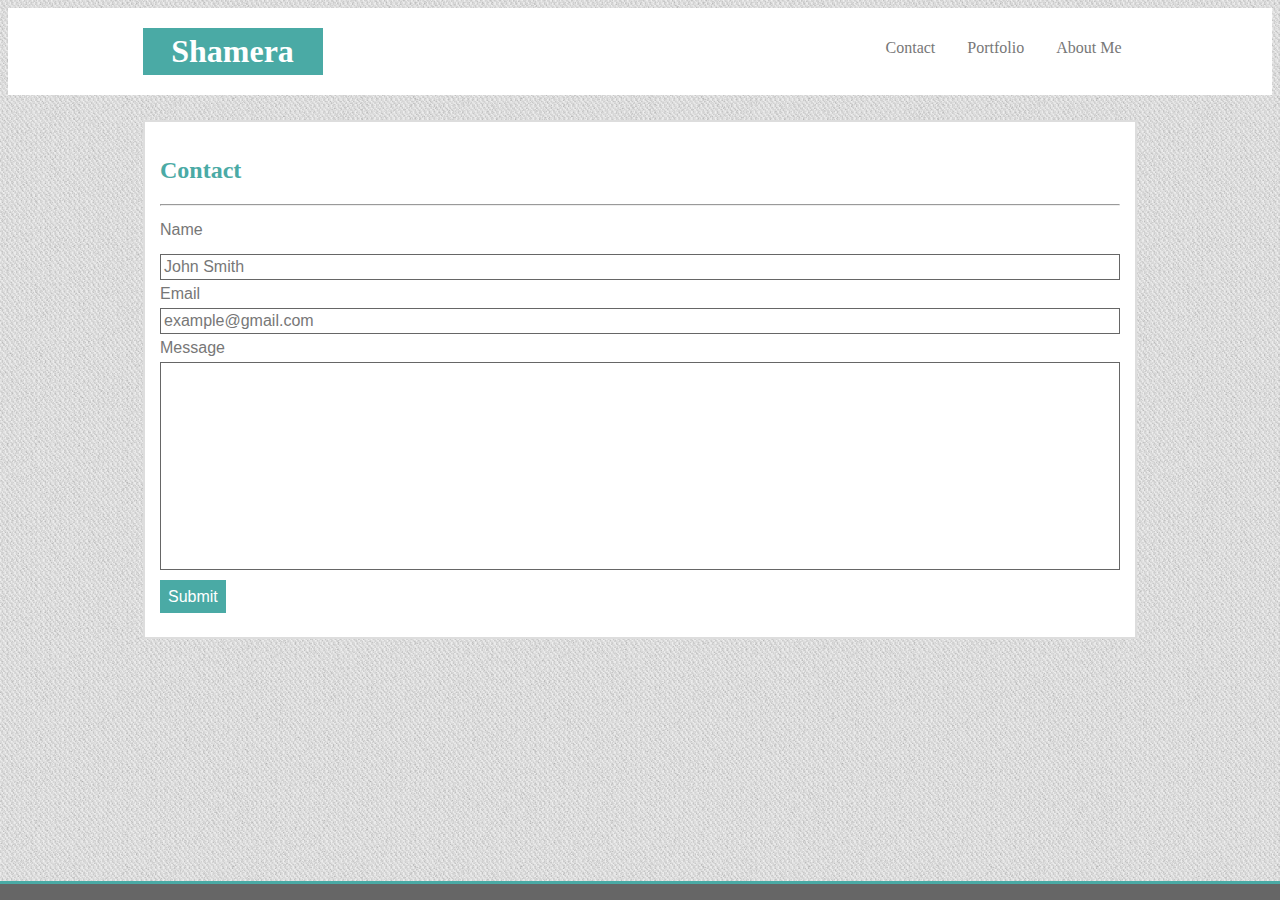
==== contact.html @ a5be6452 "intial site files" ====
<!DOCTYPE html>
<html lang="en">
<head>
    <meta charset="UTF-8">
    <meta name="viewport" content="width=device-width, initial-scale=1.0">
    <meta http-equiv="X-UA-Compatible" content="ie=edge">
    <title>Shamera Boozer</title>
    <link rel="stylesheet" type="text/css" href="assets/css/style.css">
</head>


<body>
    <div class="header">
        <div class="container">
                <h1 class="Shamera">Shamera</h1>
                <ul>       
                    <li><a href= "index.html"> About Me </a></li>
                    <li><a href= "portfolio.html"> Portfolio </a></li>
                    <li><a href= "contact.html"> Contact </a></li>
                </ul>
        </div>
    </div>
    
    
    <div class="main">
            <h2 class="AboutMe">Contact</h2> 
            <hr>
      
        <p style="line-height: 1;">
           
            Name
            <div class="JS"> John Smith</div>
            Email
            <div class= "Emails">example@gmail.com</div>
            Message
            <div class="Message"> </div>
            <br>

            


        
        
            <a href="#" class="button">Submit</a>
        </p>

    </div>

    <div class="footer">
        <p></p>
      </div>
    


          
    
</body>
</html>
---- assets/css/style.css ----
body {
    background-image: url("../cheap_diagonal_fabric.png");
    color: #777777;
    font-family: Georgia, 'Times New Roman', Times, serif;
}

.header {
  width:960;
  background: #ffffff;
  border: 1px #cccccc;
  margin-top: 0px;
  padding: 0px;
}

.Shamera {
  color: #ffffff;
  background-color: #4aaaa5;
  width: 170px;
  padding: 5px;
  margin: 20px;
  margin-left: 0px;
  text-align: center;
}

h1{
  display: inline-block;
}

ul {
  width: 300px;
  float:right;
  list-style-type: none;
  margin: 0;
  margin-top: 15px;
  margin-right: 0px;
  padding: 0;
  overflow: hidden;
  background-color: #ffffff;
}

li {
  margin-top: 0px;
  float: right;
}

li a {
  display: block;
  color:#777777;
  text-align: center;
  padding: 16px;
  text-decoration: none;
}

li a:hover {
  background-color: #ffffff;
}

.AboutMe {
  color: #4aaaa5;
    font-family: Georgia, 'Times New Roman', Times, serif;
}

.container{
  width: 995px;
  margin: auto;
}

.main {
    color: #777777;
    font-family: Arial, Helvetica, sans-serif;
    background-color: #ffffff;
    width: 960px;
    border: 2px solid #dddddd;
    padding: 15px;
    margin: auto;
    margin-top: 25px; 
}

.JS {
  border: 1px solid #666666;
  padding: 3px 3px 3px 3px;
  margin-bottom: 5px;
}

.Emails {
  border: 1px solid #666666;
  padding: 3px 3px 3px 3px;
  margin-top: 5px;
  margin-bottom: 5px;
}

.Message{
  border: 1px solid #666666;
  padding: 3px 3px 3px 3px;
  height: 200px;
  margin-top: 5px;
}

.button {
  font-family: Arial, Helvetica, sans-serif;
  font: 12px;
  text-decoration: none;
  background-color: #4aaaa5;
  color: #ffffff;
  padding: 8px 8px 8px 8px;
}

.footer {
  position: fixed;
  left: 0;
  bottom: 0;
  width: 100%;
  background-color:#666666;
  border-top: 3px solid #4aaaa5;
  text-align: center;
}
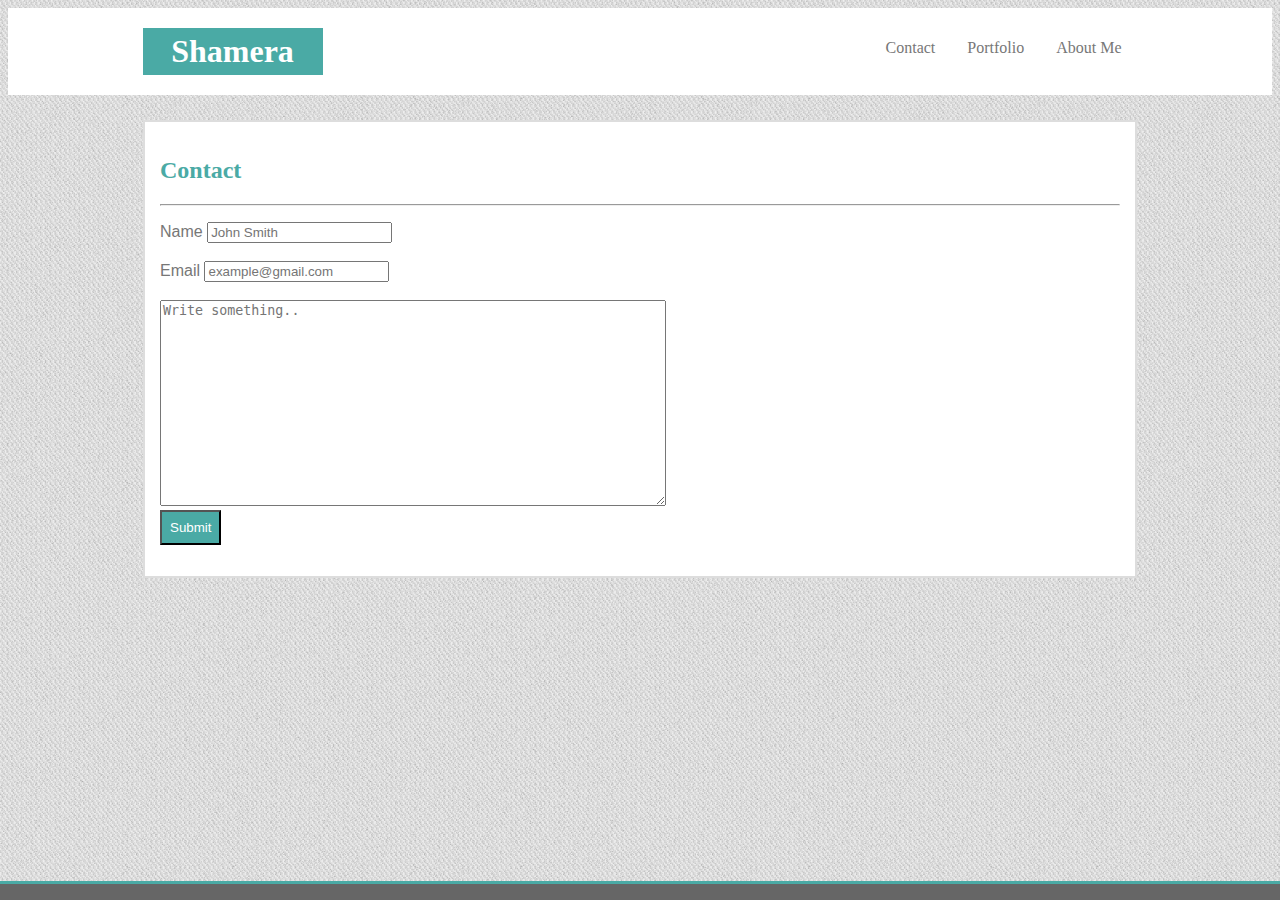
==== commit 502c0606: "updated code and images" ====
--- a/contact.html
+++ b/contact.html
@@ -1,5 +1,6 @@
 <!DOCTYPE html>
 <html lang="en">
+
 <head>
     <meta charset="UTF-8">
     <meta name="viewport" content="width=device-width, initial-scale=1.0">
@@ -12,47 +13,56 @@
 <body>
     <div class="header">
         <div class="container">
-                <h1 class="Shamera">Shamera</h1>
-                <ul>       
-                    <li><a href= "index.html"> About Me </a></li>
-                    <li><a href= "portfolio.html"> Portfolio </a></li>
-                    <li><a href= "contact.html"> Contact </a></li>
-                </ul>
+            <h1 class="Shamera">Shamera</h1>
+            <ul>
+                <li><a href="index.html"> About Me </a></li>
+                <li><a href="portfolio.html"> Portfolio </a></li>
+                <li><a href="contact.html"> Contact </a></li>
+            </ul>
         </div>
     </div>
-    
-    
-    <div class="main">
-            <h2 class="AboutMe">Contact</h2> 
-            <hr>
-      
-        <p style="line-height: 1;">
-           
-            Name
-            <div class="JS"> John Smith</div>
-            Email
-            <div class= "Emails">example@gmail.com</div>
-            Message
-            <div class="Message"> </div>
-            <br>
-
-            
 
 
-        
-        
-            <a href="#" class="button">Submit</a>
-        </p>
+    <div class="main">
+        <h2 class="AboutMe">Contact</h2>
+        <hr>
 
+
+        <div class="input fields">
+            <p style="line-height: 1;">
+
+                <div class="container bg-info">
+                    <form role="form">
+                        <div class="form-group col-6">
+                            <label for="Name">Name</label>
+                            <input class="form-control" id="name" type="text" placeholder="John Smith">
+                        </div>
+                        <br>
+                        <div class="form-group col-6">
+                            <label for="email">Email</label>
+                            <input class="form-control" id="email" type="email" placeholder="example@gmail.com">
+                        </div>
+                        <br>
+                        <div class="col-75">
+                            <textarea id="subject" name="subject" placeholder="Write something.." style="height:200px; width:500px"></textarea>
+                          </div>
+    
+                        <button class="button" id="submit" type="submit">Submit</button>
+                    </form>
+                </div>
+
+            </p>
+        </div>
     </div>
 
     <div class="footer">
         <p></p>
-      </div>
-    
+    </div>
 
 
-          
-    
+
+
+
 </body>
+
 </html>--- a/assets/css/style.css
+++ b/assets/css/style.css
@@ -82,14 +82,14 @@
   margin-bottom: 5px;
 }
 
-.Emails {
+#emails {
   border: 1px solid #666666;
   padding: 3px 3px 3px 3px;
   margin-top: 5px;
   margin-bottom: 5px;
 }
 
-.Message{
+#message{
   border: 1px solid #666666;
   padding: 3px 3px 3px 3px;
   height: 200px;
@@ -105,6 +105,66 @@
   padding: 8px 8px 8px 8px;
 }
 
+
+.Mudio {
+  position: relative;
+  width: 50%;
+}
+.trainScheduler {
+  position: relative;
+  width: 50%;
+}
+
+.trivia {
+  position: relative;
+  width: 50%;
+}
+
+.image {
+  display: block;
+  width: 100%;
+  height: auto;
+}
+
+.overlay {
+  position: absolute;
+  top: 0;
+  bottom: 0;
+  left: 0;
+  right: 0;
+  height: 100%;
+  width: 100%;
+  opacity: 0;
+  transition: .5s ease;
+  background-color: #4aaaa5;
+}
+
+.Mudio:hover .overlay {
+  opacity: 1;
+}
+
+.trainScheduler:hover .overlay {
+  opacity: 1;
+}
+
+.trivia:hover .overlay {
+  opacity: 1;
+}
+
+.text {
+  color: white;
+  font-size: 20px;
+  position: absolute;
+  top: 50%;
+  left: 50%;
+  -webkit-transform: translate(-50%, -50%);
+  -ms-transform: translate(-50%, -50%);
+  transform: translate(-50%, -50%);
+  text-align: center;
+}
+.pics{
+  align:center;
+}
 .footer {
   position: fixed;
   left: 0;
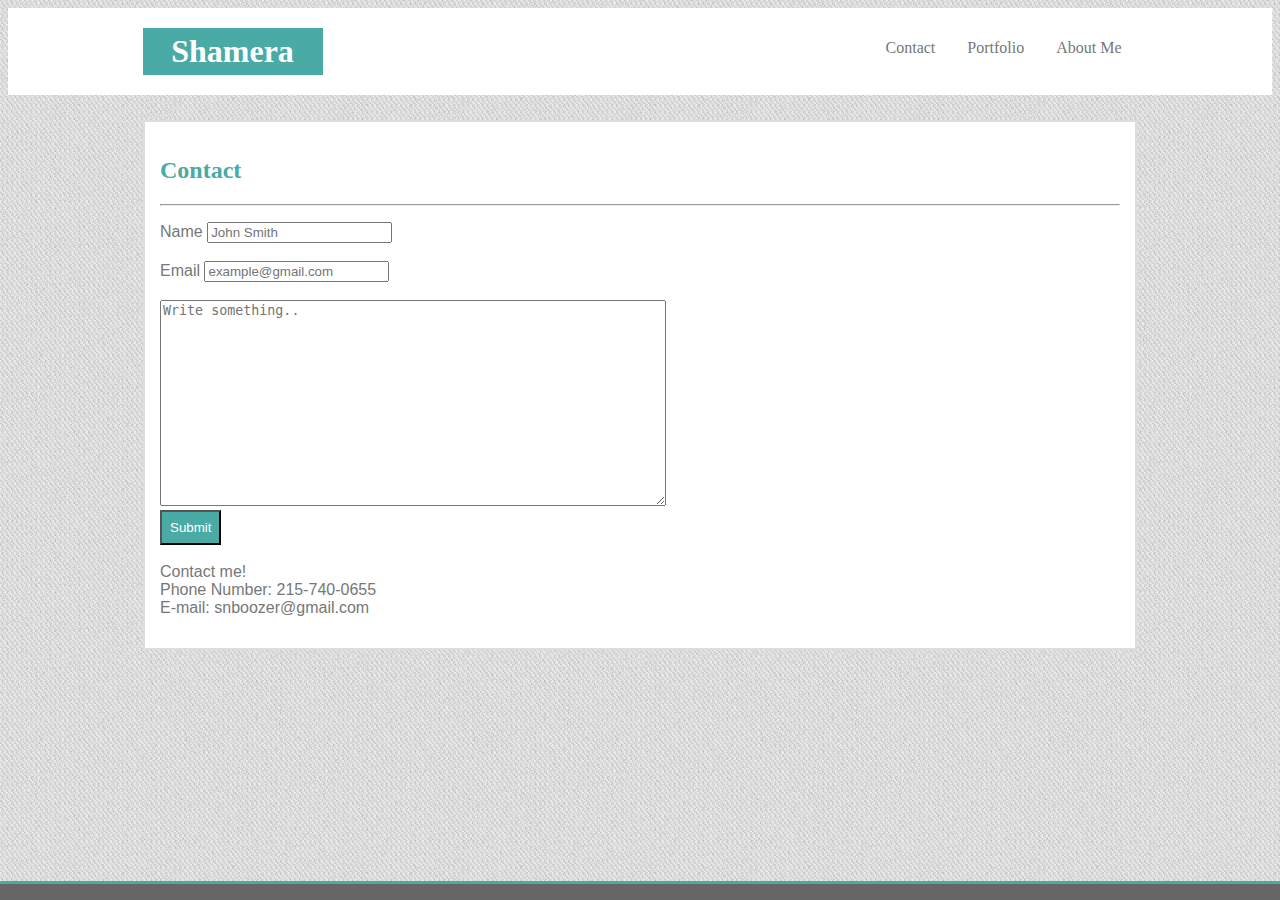
==== commit 1b4d96df: "updated contact and portfolio" ====
--- a/contact.html
+++ b/contact.html
@@ -49,6 +49,12 @@
     
                         <button class="button" id="submit" type="submit">Submit</button>
                     </form>
+                    <br>
+                    Contact me!
+                    <br>
+                    Phone Number: 215-740-0655
+                    <br>
+                    E-mail: snboozer@gmail.com
                 </div>
 
             </p>
--- a/assets/css/style.css
+++ b/assets/css/style.css
@@ -105,6 +105,10 @@
   padding: 8px 8px 8px 8px;
 }
 
+.linked{
+  width: 30%;
+  height: 30%;
+}
 
 .Mudio {
   position: relative;
